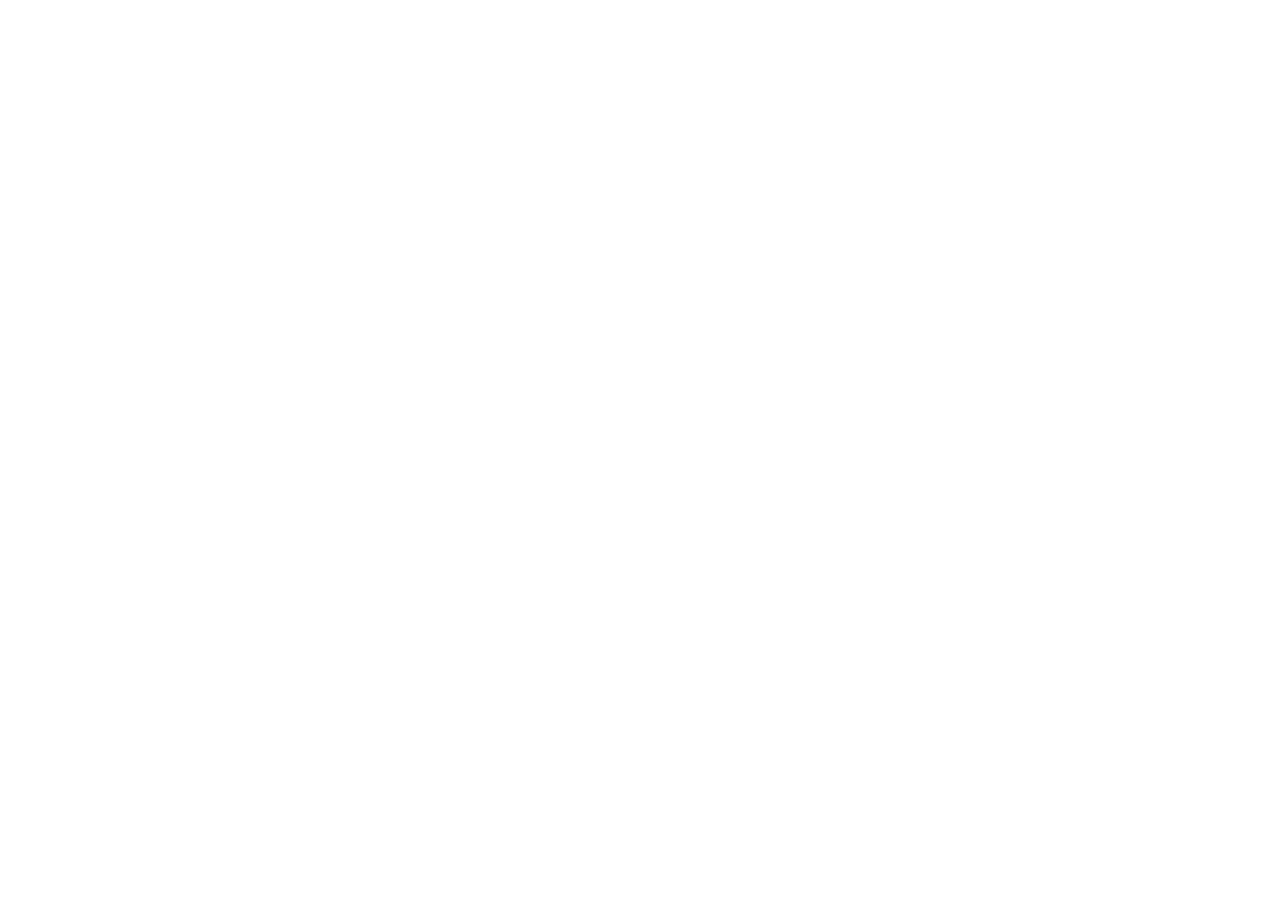
==== blog.html @ 2179bb7c "dark and light mode button working" ====
<!DOCTYPE html>
<html lang="en">
  <head>
    <meta charset="UTF-8" />
    <meta name="viewport" content="width=device-width, initial-scale=1.0" />
    <title>Blog</title>

    <link rel="stylesheet" href="assets\css\style.css">
    <link rel="stylesheet" href="assets\css\form.css">
    <link rel="stylesheet" href="assets\css\blog.css">
  </head>
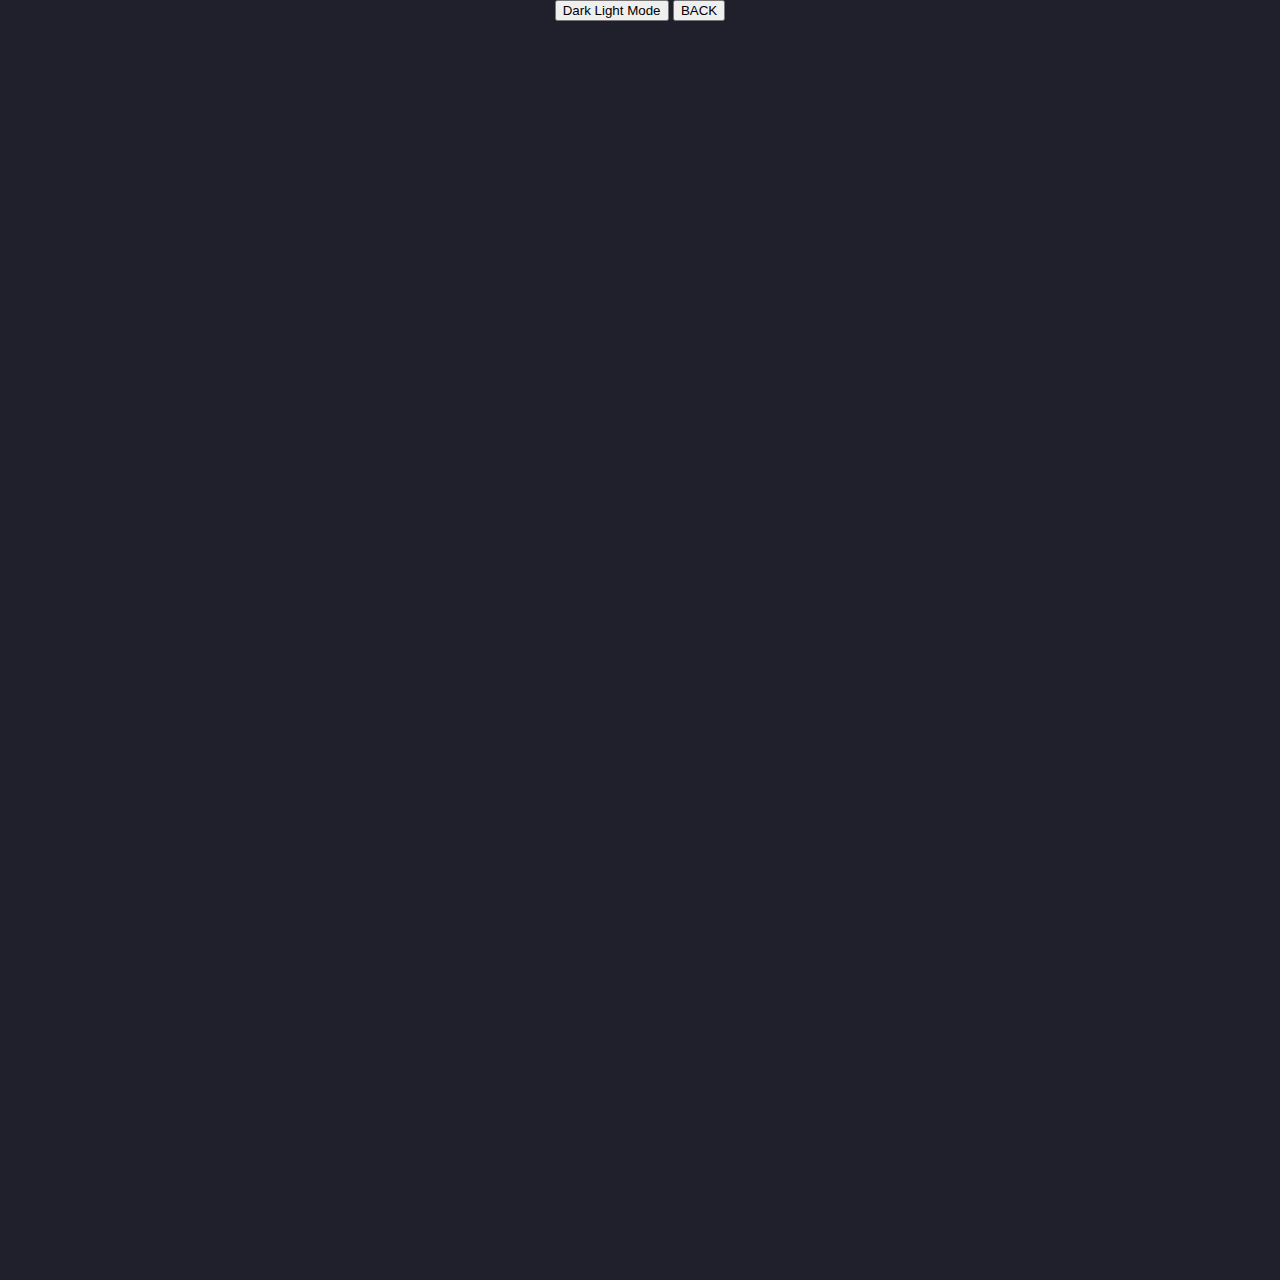
==== commit 51775bc9: "added back button from blog" ====
--- a/blog.html
+++ b/blog.html
@@ -8,4 +8,17 @@
     <link rel="stylesheet" href="assets\css\style.css">
     <link rel="stylesheet" href="assets\css\form.css">
     <link rel="stylesheet" href="assets\css\blog.css">
-  </head>+  </head>
+  <body>
+    <div class="container dark">
+      <div>
+        <button id="modeSwitch">Dark Light Mode</button>
+        <button id="back">BACK</button>
+      </div>
+    </div>
+
+    <script src="assets\js\logic.js"></script>
+    <script src="assets\js\blog.js"></script>
+    <script src="assets\js\form.js"></script>
+  </body>
+</html>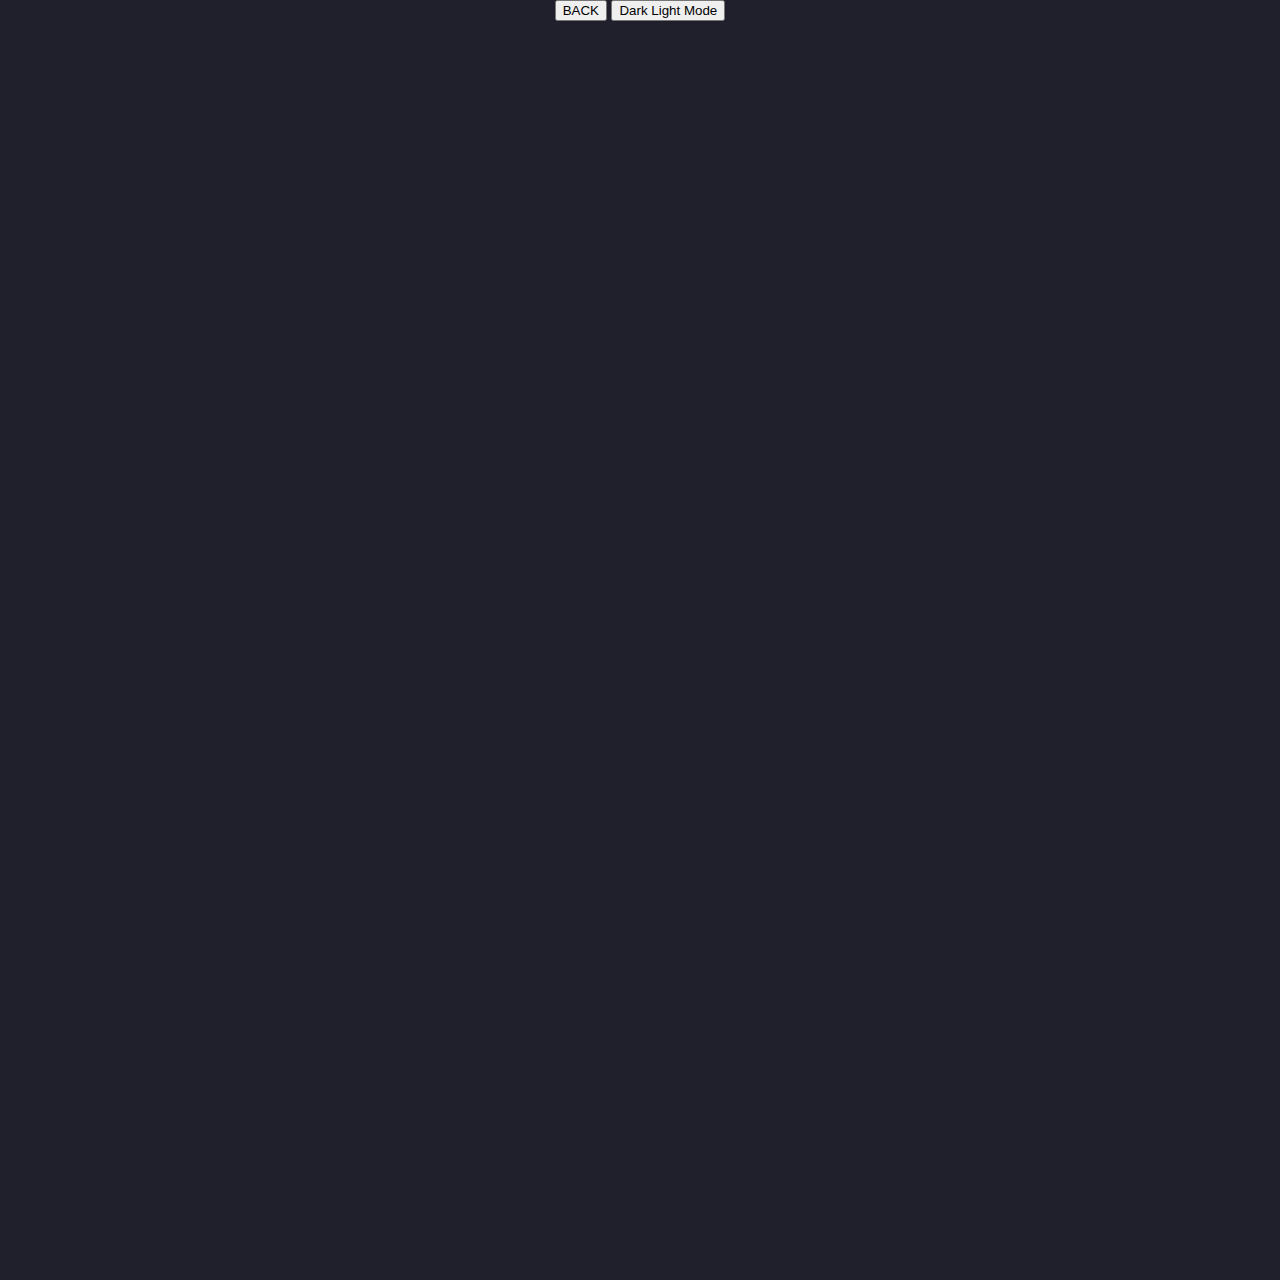
==== commit d1d32f84: "quick cleanup" ====
--- a/blog.html
+++ b/blog.html
@@ -11,9 +11,9 @@
   </head>
   <body>
     <div class="container dark">
-      <div>
+      <div class="navBar">
+        <button id="back">BACK</button>
         <button id="modeSwitch">Dark Light Mode</button>
-        <button id="back">BACK</button>
       </div>
     </div>
 
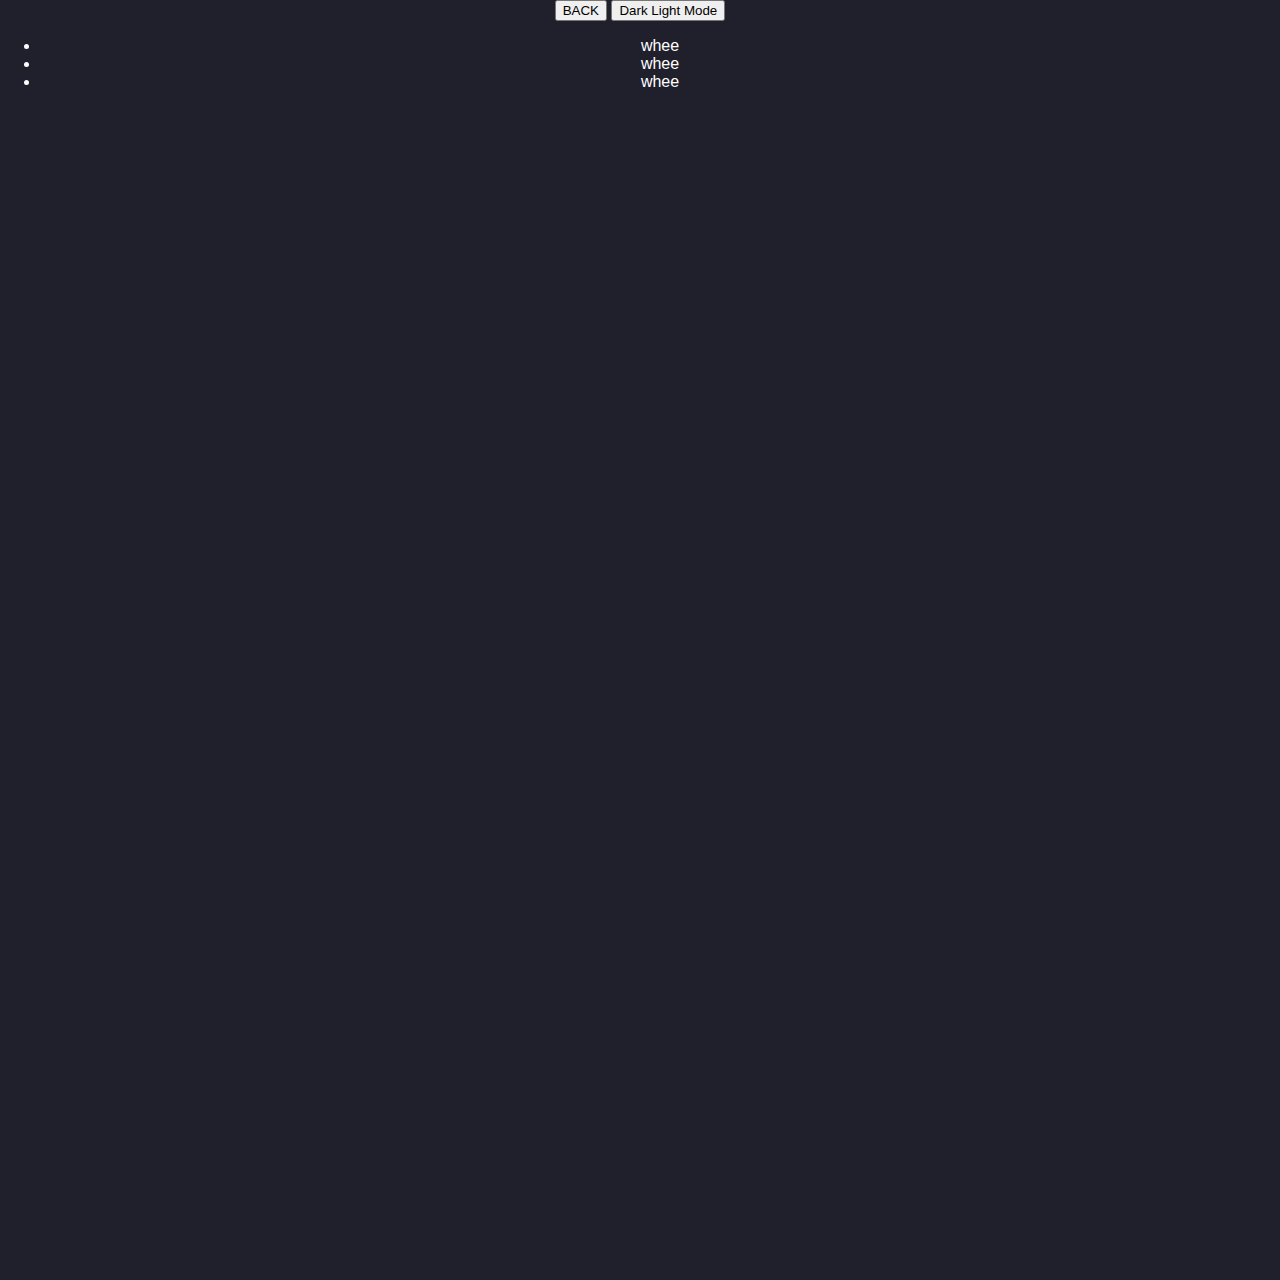
==== commit 56768956: "blog posts render function added" ====
--- a/blog.html
+++ b/blog.html
@@ -15,10 +15,16 @@
         <button id="back">BACK</button>
         <button id="modeSwitch">Dark Light Mode</button>
       </div>
+      <div class="allPosts">
+        <ul id="blogPosts">
+          <li>whee</li>
+          <li>whee</li>
+          <li>whee</li>
+        </ul>
+      </div>
     </div>
 
     <script src="assets\js\logic.js"></script>
     <script src="assets\js\blog.js"></script>
-    <script src="assets\js\form.js"></script>
   </body>
 </html>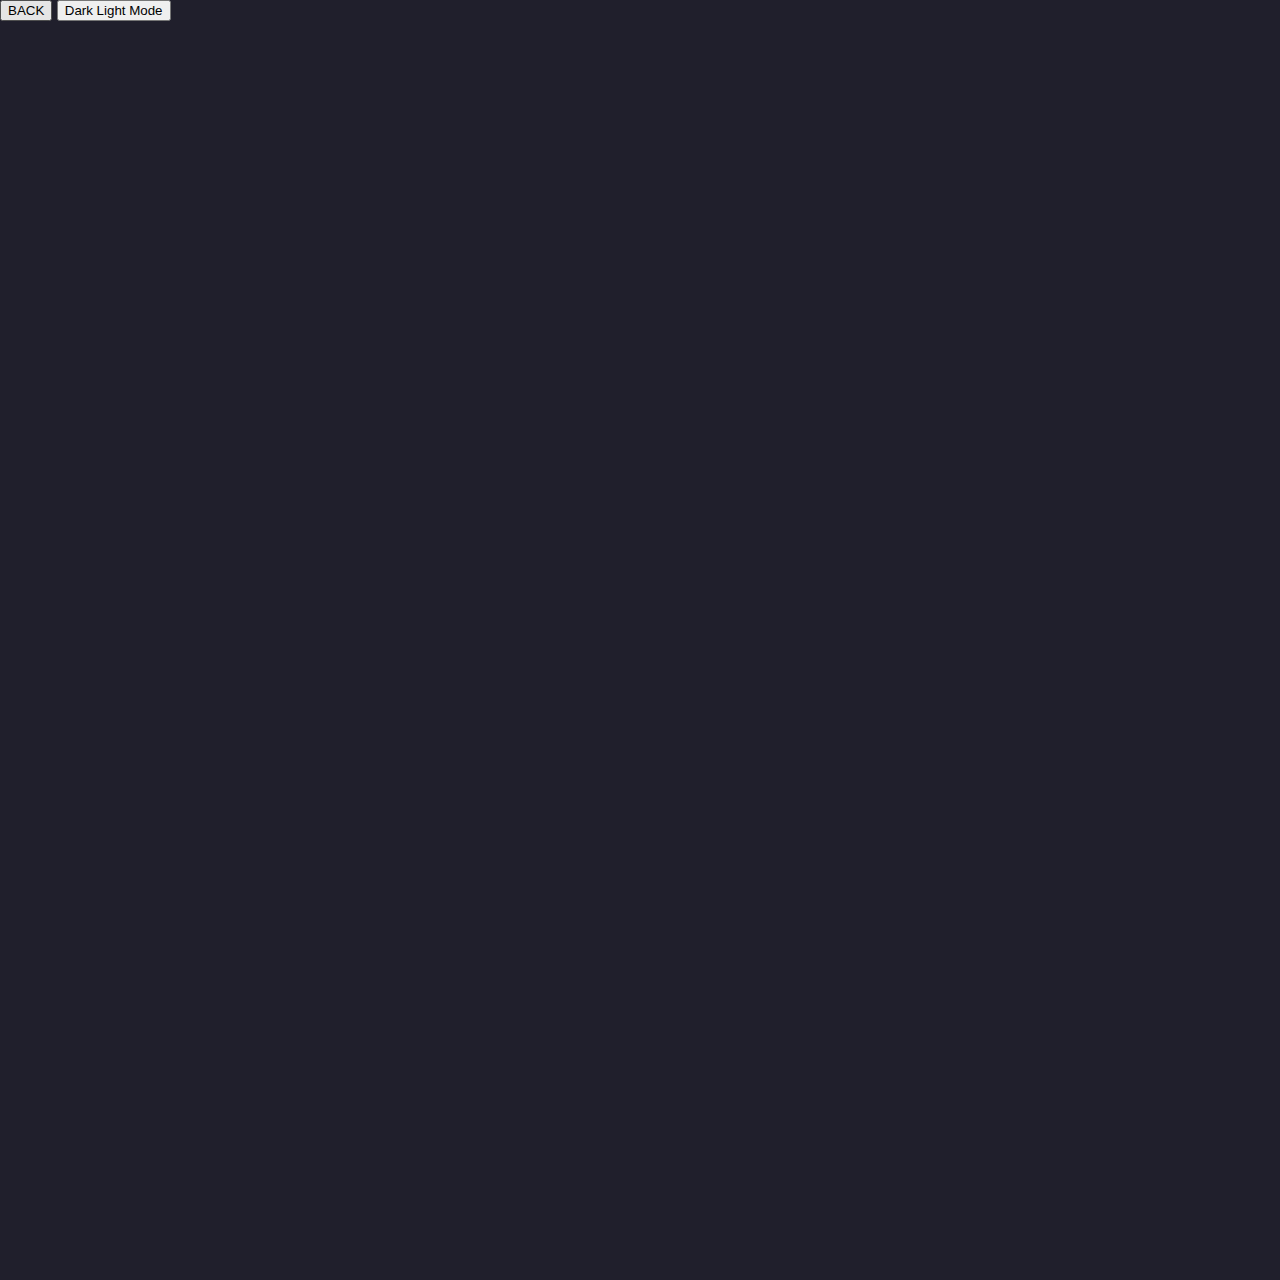
==== commit f356df84: "blog posts have a border containter now" ====
--- a/blog.html
+++ b/blog.html
@@ -6,7 +6,6 @@
     <title>Blog</title>
 
     <link rel="stylesheet" href="assets\css\style.css">
-    <link rel="stylesheet" href="assets\css\form.css">
     <link rel="stylesheet" href="assets\css\blog.css">
   </head>
   <body>
@@ -15,12 +14,7 @@
         <button id="back">BACK</button>
         <button id="modeSwitch">Dark Light Mode</button>
       </div>
-      <div class="allPosts">
-        <ul id="blogPosts">
-          <li>whee</li>
-          <li>whee</li>
-          <li>whee</li>
-        </ul>
+      <div class="blogContainer" id="blogPosts">
       </div>
     </div>
 
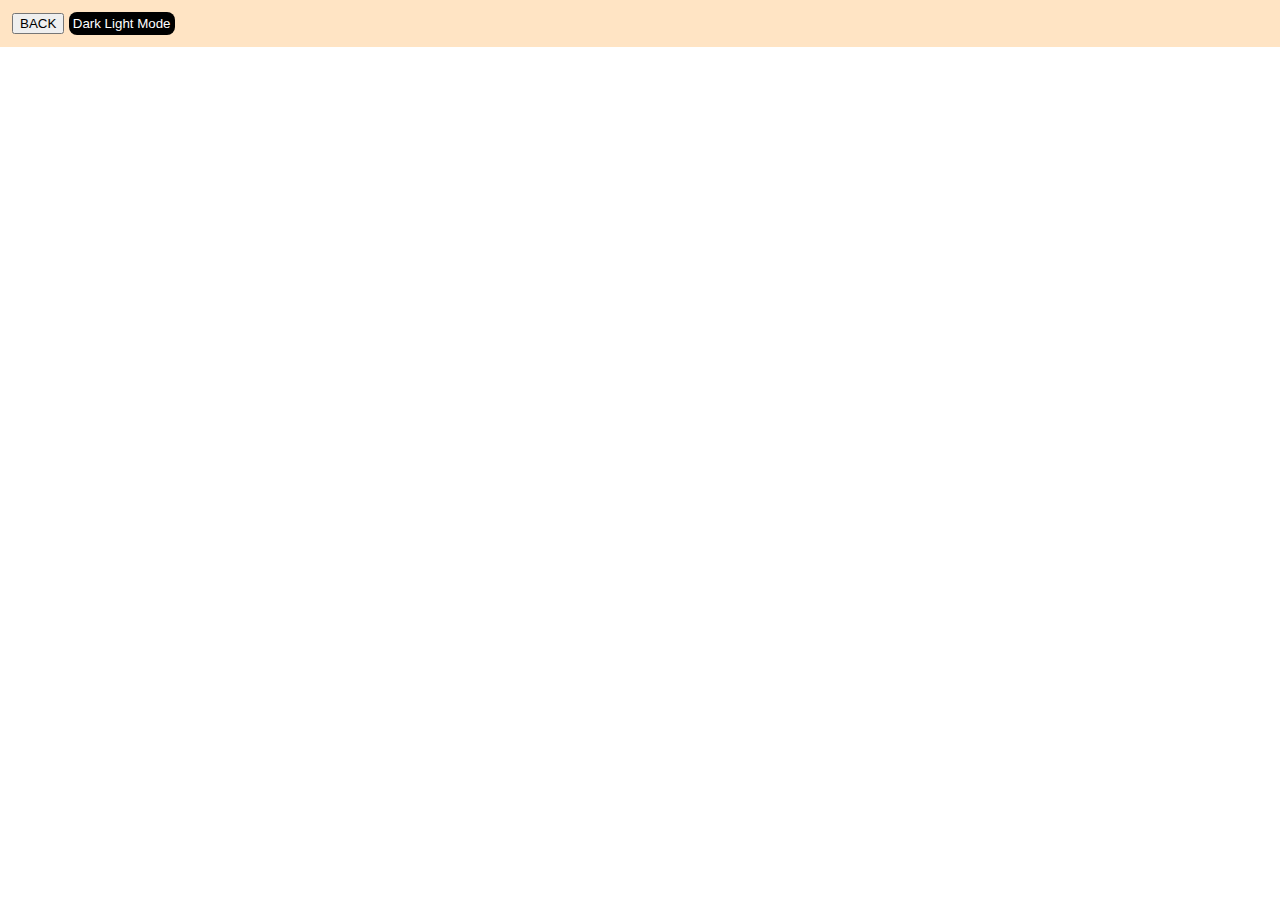
==== commit c6001815: "dark and light mode stay between pages now + aesthetic changes" ====
--- a/blog.html
+++ b/blog.html
@@ -10,10 +10,10 @@
   </head>
   <body>
     <div class="container dark">
-      <div class="navBar">
+      <header>
         <button id="back">BACK</button>
         <button id="modeSwitch">Dark Light Mode</button>
-      </div>
+      </header>
       <div class="blogContainer" id="blogPosts">
       </div>
     </div>
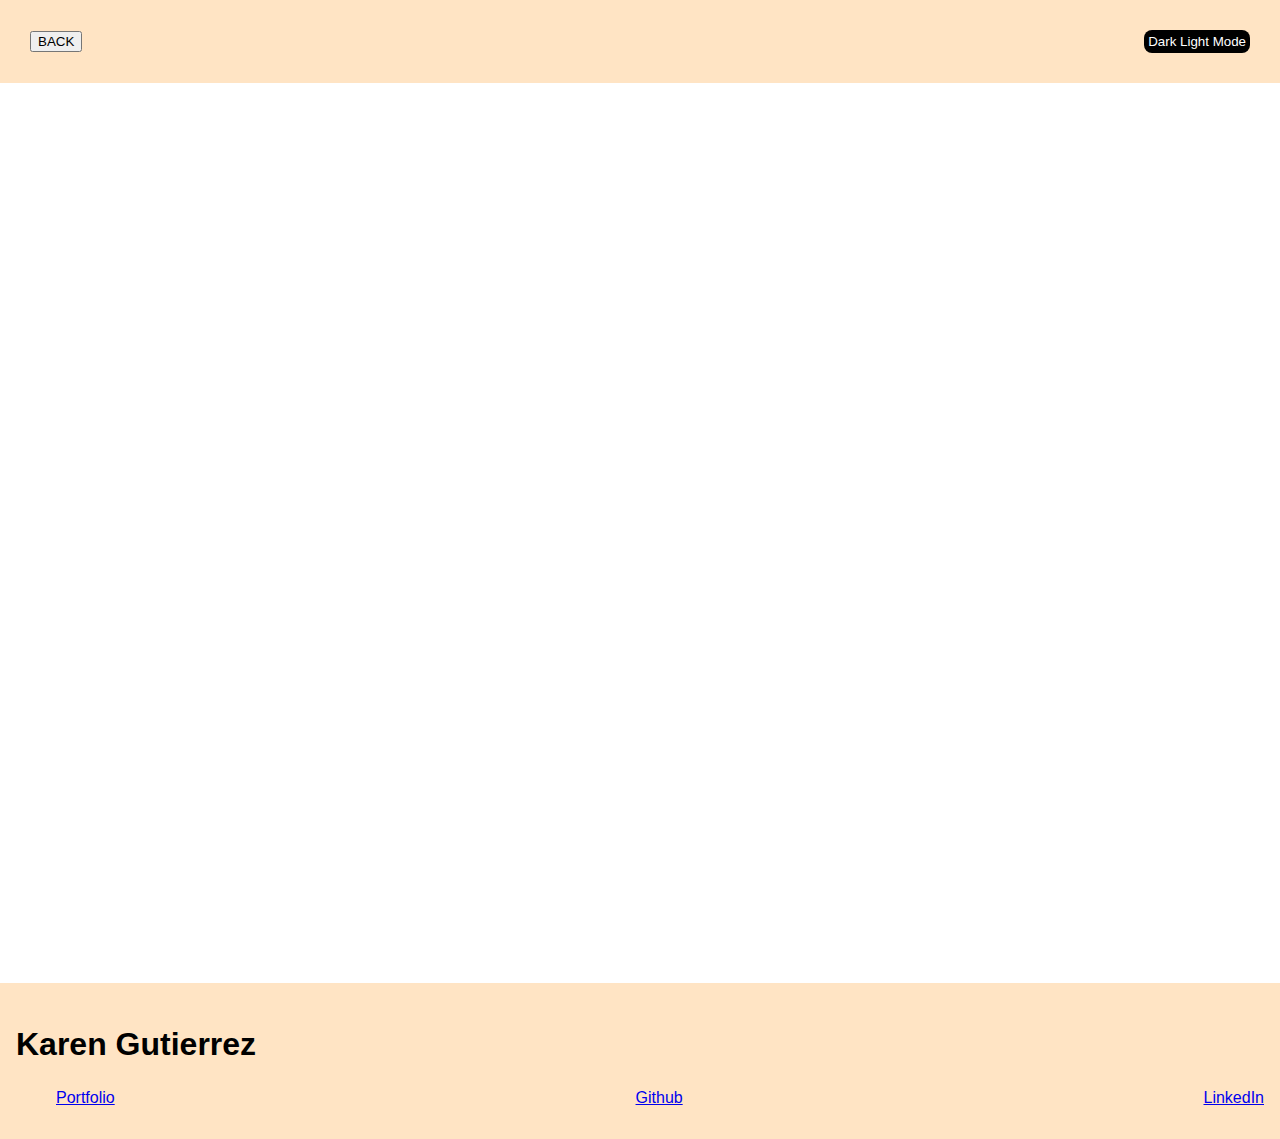
==== commit 407971c4: "footer added + visual changes" ====
--- a/blog.html
+++ b/blog.html
@@ -16,6 +16,14 @@
       </header>
       <div class="blogContainer" id="blogPosts">
       </div>
+      <footer>
+        <h2>Karen Gutierrez</h2>
+        <ul>
+            <li><a href="https://kahlium.github.io/ReallyTheSecondChallenge/">Portfolio</a></li>
+            <li><a href="https://github.com/Kahlium">Github</a></li>
+            <li><a href="https://www.linkedin.com">LinkedIn</a></li>
+        </ul>
+    </footer>
     </div>
 
     <script src="assets\js\logic.js"></script>
